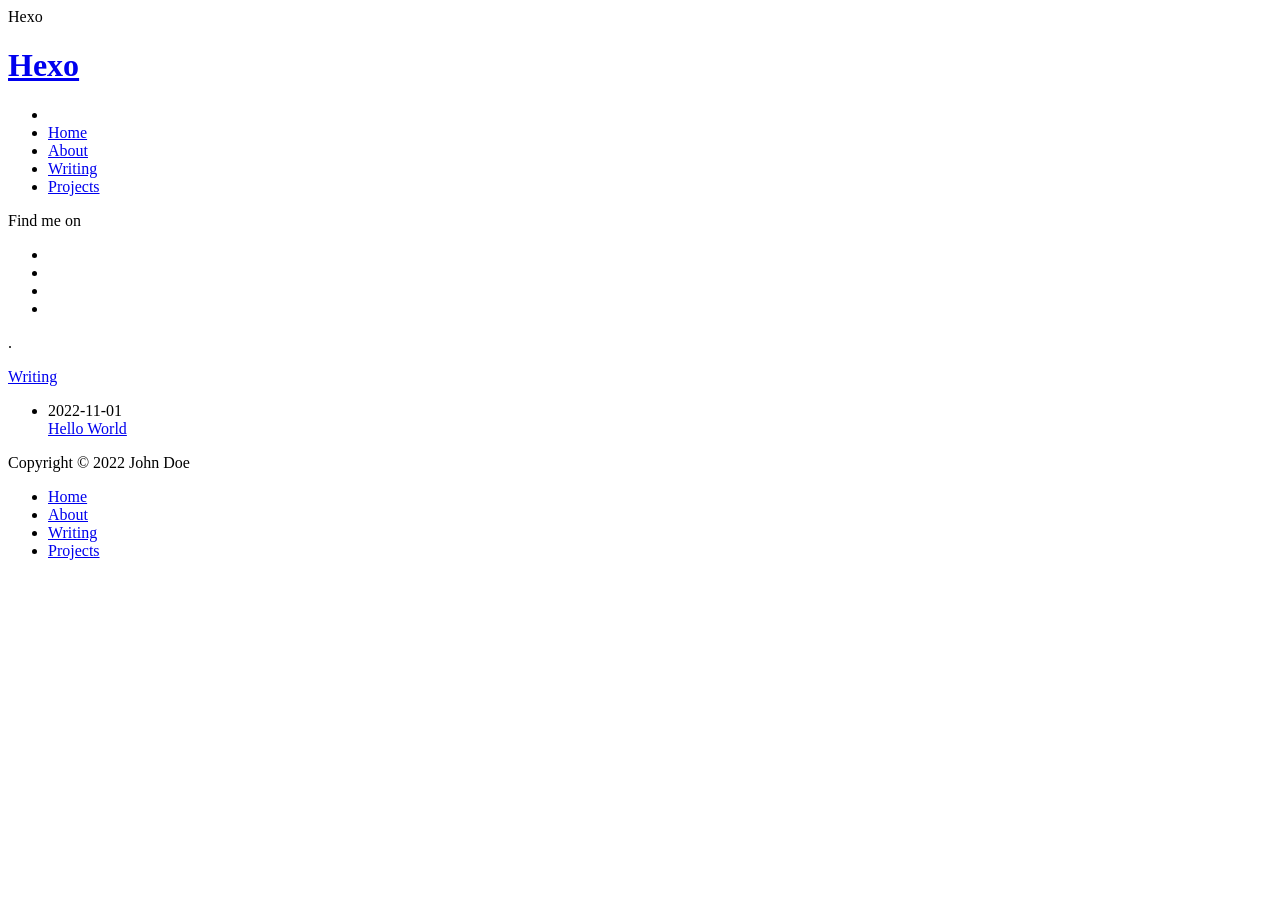
==== index.html @ 5b58f8e2 "Site updated: 2022-12-13 20:27:15" ====
<!DOCTYPE html>
<html lang=en>
<head>
    <!-- so meta -->
    <meta charset="utf-8">
    <meta http-equiv="X-UA-Compatible" content="IE=edge">
    <meta name="HandheldFriendly" content="True">
    <meta name="viewport" content="width=device-width, initial-scale=1, maximum-scale=1" />
    <meta property="og:type" content="website">
<meta property="og:title" content="Hexo">
<meta property="og:url" content="http://example.com/index.html">
<meta property="og:site_name" content="Hexo">
<meta property="og:locale" content="en_US">
<meta property="article:author" content="John Doe">
<meta name="twitter:card" content="summary">
    
    
        
          
              <link rel="shortcut icon" href="/images/favicon.ico">
          
        
        
          
            <link rel="icon" type="image/png" href="/images/favicon-192x192.png" sizes="192x192">
          
        
        
          
            <link rel="apple-touch-icon" sizes="180x180" href="/images/apple-touch-icon.png">
          
        
    
    <!-- title -->
    <title>Hexo</title>
    <!-- styles -->
    
<link rel="stylesheet" href="/lib/font-awesome/css/font-awesome.min.css">

    
<link rel="stylesheet" href="/lib/meslo-LG/styles.css">

    
<link rel="stylesheet" href="/lib/justified-gallery/justifiedGallery.min.css">

    
<link rel="stylesheet" href="/css/style.css">

    <!-- rss -->
    
    
    <!-- jquery -->
    
<script src="/lib/jquery/jquery.min.js"></script>

<meta name="generator" content="Hexo 6.3.0"></head>

<body>
    <div class="banner">
<div id="blogtitel" class="blogtitel">Hexo</div>
<ul id="wrapper" class="wrapper">
  <div class="sun">
    <div class="star"></div>
  </div>
  <div class="mercury">
    <div class="planet">
      <div class="shadow"></div>
    </div>
  </div>
  <div class="venus">
    <div class="planet">
      <div class="shadow"></div>
    </div>
  </div>
  <div class="earth">
    <div class="planet"><div class="shadow"></div></div>
  </div>
  <div class="mars">
    <div class="planet"><div class="shadow"></div></div>
  </div>
  <div class="jupiter">
    <div class="planet"><div class="shadow"></div></div>
  </div>
</ul>
</div>

    <div class="background">
      
      <div class="content index width mx-auto px2 my4">
          
            <header id="header">
  <a href="/">
  
    
      <div id="logo" style="background-image: url(/images/logo.png);"></div>
    
  
    <div id="title">
      <h1>Hexo</h1>
    </div>
  </a>
  <div id="nav">
    <ul>
      <li class="icon">
        <a href="#"><i class="fa fa-bars fa-2x"></i></a>
      </li>
       
        <li><a href="/home/">Home</a></li>
       
        <li><a href="/about/">About</a></li>
       
        <li><a href="/archives/">Writing</a></li>
       
        <li><a target="_blank" rel="noopener" href="http://github.com/tzvetkov75">Projects</a></li>
      
    </ul>
  </div>
</header>

          
          <section id="about">
  
  <p style="display: inline">
    
      Find me on
      <ul id="sociallinks">
        
          <li><a class="icon" target="_blank" href="https://github.com/tzvetkov75/solar-theme-hexo" title="github"><i class="fa fa-github"></i></a></li>
        
          <li><a class="icon" target="_blank" href="/" title="twitter"><i class="fa fa-twitter"></i></a></li>
        
          <li><a class="icon" target="_blank" href="/" title="facebook"><i class="fa fa-facebook"></i></a></li>
        
          <li><a class="icon" target="_blank" href="/" title="linkedin"><i class="fa fa-linkedin"></i></a></li>
        
      </ul>.
    
  </p>
</section>

<section id="writing">
  <span class="h1"><a href="/archives">Writing</a></span>
  <ul class="post-list">
    
      <li class="post-item">
        
    <div class="meta">
        <time datetime="2022-11-01T14:57:26.126Z" itemprop="datePublished">2022-11-01</time>
    </div>


        <span>
    
        <a class="" href="/2022/11/01/hello-world/">Hello World</a>
    


</span>
      </li>
    
  </ul>
</section>



      </div>
      
      <footer id="footer">
  <div class="footer-left">
    Copyright &copy; 2022 John Doe
  </div>
  <div class="footer-right">
    <nav>
      <ul>
         
          <li><a href="/home/">Home</a></li>
         
          <li><a href="/about/">About</a></li>
         
          <li><a href="/archives/">Writing</a></li>
         
          <li><a target="_blank" rel="noopener" href="http://github.com/tzvetkov75">Projects</a></li>
        
      </ul>
    </nav>
  </div>
</footer>

      
<script src="/lib/justified-gallery/jquery.justifiedGallery.min.js"></script>


<script src="/js/main.js"></script>

<!-- Google Analytics -->

<!-- Disqus Comments -->


    </div>
</body>
</html>
---- lib/meslo-LG/styles.css ----
@font-face {
  font-family: 'Meslo LG';
  font-style: normal;
  src: local('Meslo LG S'), url(fonts/MesloLGS-Regular.ttf) format('truetype');
}
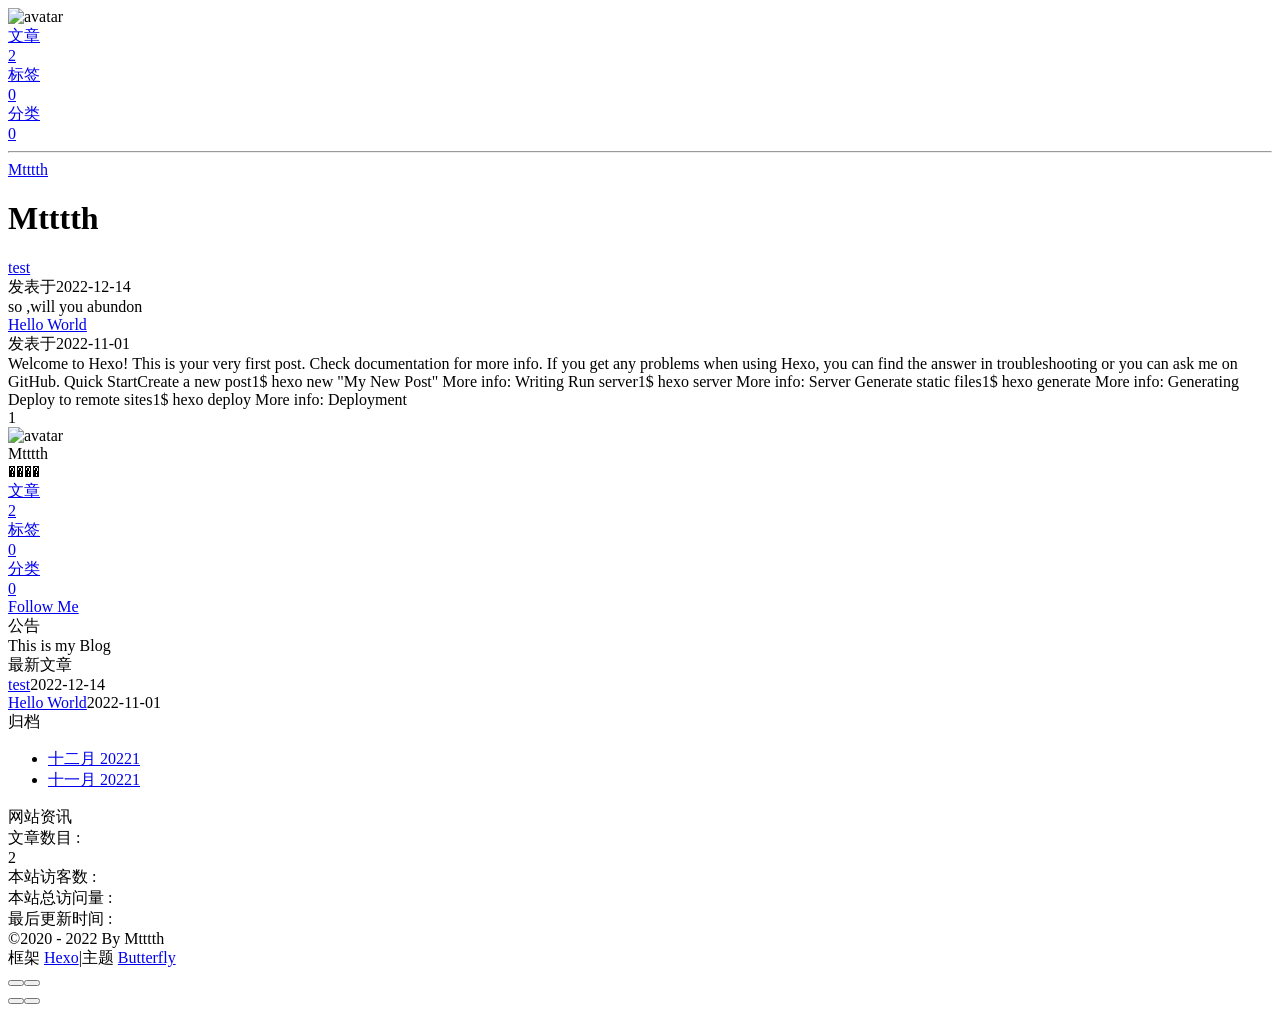
==== commit 02a69605: "Site updated: 2022-12-14 03:07:01" ====
--- a/index.html
+++ b/index.html
@@ -1,202 +1,157 @@
-<!DOCTYPE html>
-<html lang=en>
-<head>
-    <!-- so meta -->
-    <meta charset="utf-8">
-    <meta http-equiv="X-UA-Compatible" content="IE=edge">
-    <meta name="HandheldFriendly" content="True">
-    <meta name="viewport" content="width=device-width, initial-scale=1, maximum-scale=1" />
-    <meta property="og:type" content="website">
-<meta property="og:title" content="Hexo">
-<meta property="og:url" content="http://example.com/index.html">
-<meta property="og:site_name" content="Hexo">
-<meta property="og:locale" content="en_US">
-<meta property="article:author" content="John Doe">
+<!DOCTYPE html><html lang="zh-CN" data-theme="light"><head><meta charset="UTF-8"><meta http-equiv="X-UA-Compatible" content="IE=edge"><meta name="viewport" content="width=device-width, initial-scale=1.0, maximum-scale=1.0, user-scalable=no"><title>Mtttth - ������</title><meta name="author" content="Mtttth"><meta name="copyright" content="Mtttth"><meta name="format-detection" content="telephone=no"><meta name="theme-color" content="#ffffff"><meta name="description" content="����">
+<meta property="og:type" content="website">
+<meta property="og:title" content="Mtttth">
+<meta property="og:url" content="http://mtttth.github.io/index.html">
+<meta property="og:site_name" content="Mtttth">
+<meta property="og:description" content="����">
+<meta property="og:locale" content="zh_CN">
+<meta property="og:image" content="https://i.loli.net/2021/02/24/5O1day2nriDzjSu.png">
+<meta property="article:author" content="Mtttth">
+<meta property="article:tag" content="key">
 <meta name="twitter:card" content="summary">
+<meta name="twitter:image" content="https://i.loli.net/2021/02/24/5O1day2nriDzjSu.png"><link rel="shortcut icon" href="/img/favicon.png"><link rel="canonical" href="http://mtttth.github.io/"><link rel="preconnect" href="//cdn.jsdelivr.net"/><link rel="preconnect" href="//busuanzi.ibruce.info"/><link rel="stylesheet" href="/css/index.css"><link rel="stylesheet" href="https://cdn.jsdelivr.net/npm/@fortawesome/fontawesome-free/css/all.min.css" media="print" onload="this.media='all'"><link rel="stylesheet" href="https://cdn.jsdelivr.net/npm/@fancyapps/ui/dist/fancybox.min.css" media="print" onload="this.media='all'"><script>const GLOBAL_CONFIG = { 
+  root: '/',
+  algolia: undefined,
+  localSearch: undefined,
+  translate: undefined,
+  noticeOutdate: undefined,
+  highlight: {"plugin":"highlighjs","highlightCopy":true,"highlightLang":true,"highlightHeightLimit":false},
+  copy: {
+    success: '复制成功',
+    error: '复制错误',
+    noSupport: '浏览器不支持'
+  },
+  relativeDate: {
+    homepage: false,
+    post: false
+  },
+  runtime: '',
+  date_suffix: {
+    just: '刚刚',
+    min: '分钟前',
+    hour: '小时前',
+    day: '天前',
+    month: '个月前'
+  },
+  copyright: undefined,
+  lightbox: 'fancybox',
+  Snackbar: undefined,
+  source: {
+    justifiedGallery: {
+      js: 'https://cdn.jsdelivr.net/npm/flickr-justified-gallery/dist/fjGallery.min.js',
+      css: 'https://cdn.jsdelivr.net/npm/flickr-justified-gallery/dist/fjGallery.min.css'
+    }
+  },
+  isPhotoFigcaption: false,
+  islazyload: false,
+  isAnchor: false
+}</script><script id="config-diff">var GLOBAL_CONFIG_SITE = {
+  title: 'Mtttth',
+  isPost: false,
+  isHome: true,
+  isHighlightShrink: false,
+  isToc: false,
+  postUpdate: '2022-12-14 03:03:40'
+}</script><noscript><style type="text/css">
+  #nav {
+    opacity: 1
+  }
+  .justified-gallery img {
+    opacity: 1
+  }
+
+  #recent-posts time,
+  #post-meta time {
+    display: inline !important
+  }
+</style></noscript><script>(win=>{
+    win.saveToLocal = {
+      set: function setWithExpiry(key, value, ttl) {
+        if (ttl === 0) return
+        const now = new Date()
+        const expiryDay = ttl * 86400000
+        const item = {
+          value: value,
+          expiry: now.getTime() + expiryDay,
+        }
+        localStorage.setItem(key, JSON.stringify(item))
+      },
+
+      get: function getWithExpiry(key) {
+        const itemStr = localStorage.getItem(key)
+
+        if (!itemStr) {
+          return undefined
+        }
+        const item = JSON.parse(itemStr)
+        const now = new Date()
+
+        if (now.getTime() > item.expiry) {
+          localStorage.removeItem(key)
+          return undefined
+        }
+        return item.value
+      }
+    }
+  
+    win.getScript = url => new Promise((resolve, reject) => {
+      const script = document.createElement('script')
+      script.src = url
+      script.async = true
+      script.onerror = reject
+      script.onload = script.onreadystatechange = function() {
+        const loadState = this.readyState
+        if (loadState && loadState !== 'loaded' && loadState !== 'complete') return
+        script.onload = script.onreadystatechange = null
+        resolve()
+      }
+      document.head.appendChild(script)
+    })
+  
+      win.activateDarkMode = function () {
+        document.documentElement.setAttribute('data-theme', 'dark')
+        if (document.querySelector('meta[name="theme-color"]') !== null) {
+          document.querySelector('meta[name="theme-color"]').setAttribute('content', '#0d0d0d')
+        }
+      }
+      win.activateLightMode = function () {
+        document.documentElement.setAttribute('data-theme', 'light')
+        if (document.querySelector('meta[name="theme-color"]') !== null) {
+          document.querySelector('meta[name="theme-color"]').setAttribute('content', '#ffffff')
+        }
+      }
+      const t = saveToLocal.get('theme')
     
+          if (t === 'dark') activateDarkMode()
+          else if (t === 'light') activateLightMode()
+        
+      const asideStatus = saveToLocal.get('aside-status')
+      if (asideStatus !== undefined) {
+        if (asideStatus === 'hide') {
+          document.documentElement.classList.add('hide-aside')
+        } else {
+          document.documentElement.classList.remove('hide-aside')
+        }
+      }
     
-        
-          
-              <link rel="shortcut icon" href="/images/favicon.ico">
-          
-        
-        
-          
-            <link rel="icon" type="image/png" href="/images/favicon-192x192.png" sizes="192x192">
-          
-        
-        
-          
-            <link rel="apple-touch-icon" sizes="180x180" href="/images/apple-touch-icon.png">
-          
-        
-    
-    <!-- title -->
-    <title>Hexo</title>
-    <!-- styles -->
-    
-<link rel="stylesheet" href="/lib/font-awesome/css/font-awesome.min.css">
+    const detectApple = () => {
+      if(/iPad|iPhone|iPod|Macintosh/.test(navigator.userAgent)){
+        document.documentElement.classList.add('apple')
+      }
+    }
+    detectApple()
+    })(window)</script><meta name="generator" content="Hexo 6.3.0"></head><body><div id="sidebar"><div id="menu-mask"></div><div id="sidebar-menus"><div class="avatar-img is-center"><img src="https://i.loli.net/2021/02/24/5O1day2nriDzjSu.png" onerror="onerror=null;src='/img/friend_404.gif'" alt="avatar"/></div><div class="sidebar-site-data site-data is-center"><a href="/archives/"><div class="headline">文章</div><div class="length-num">2</div></a><a href="/tags/"><div class="headline">标签</div><div class="length-num">0</div></a><a href="/categories/"><div class="headline">分类</div><div class="length-num">0</div></a></div><hr/></div></div><div class="page" id="body-wrap"><header class="full_page" id="page-header"><nav id="nav"><span id="blog_name"><a id="site-name" href="/">Mtttth</a></span><div id="menus"><div id="toggle-menu"><a class="site-page"><i class="fas fa-bars fa-fw"></i></a></div></div></nav><div id="site-info"><h1 id="site-title">Mtttth</h1></div><div id="scroll-down"><i class="fas fa-angle-down scroll-down-effects"></i></div></header><main class="layout" id="content-inner"><div class="recent-posts" id="recent-posts"><div class="recent-post-item"><div class="recent-post-info"><a class="article-title" href="/2022/12/14/test/" title="test">test</a><div class="article-meta-wrap"><span class="post-meta-date"><i class="far fa-calendar-alt"></i><span class="article-meta-label">发表于</span><time datetime="2022-12-13T18:48:05.000Z" title="发表于 2022-12-14 02:48:05">2022-12-14</time></span></div><div class="content">so ,will you abundon
+</div></div></div><div class="recent-post-item"><div class="recent-post-info"><a class="article-title" href="/2022/11/01/hello-world/" title="Hello World">Hello World</a><div class="article-meta-wrap"><span class="post-meta-date"><i class="far fa-calendar-alt"></i><span class="article-meta-label">发表于</span><time datetime="2022-11-01T14:57:26.126Z" title="发表于 2022-11-01 22:57:26">2022-11-01</time></span></div><div class="content">Welcome to Hexo! This is your very first post. Check documentation for more info. If you get any problems when using Hexo, you can find the answer in troubleshooting or you can ask me on GitHub.
+Quick StartCreate a new post1$ hexo new &quot;My New Post&quot;
 
-    
-<link rel="stylesheet" href="/lib/meslo-LG/styles.css">
+More info: Writing
+Run server1$ hexo server
 
-    
-<link rel="stylesheet" href="/lib/justified-gallery/justifiedGallery.min.css">
+More info: Server
+Generate static files1$ hexo generate
 
-    
-<link rel="stylesheet" href="/css/style.css">
+More info: Generating
+Deploy to remote sites1$ hexo deploy
 
-    <!-- rss -->
-    
-    
-    <!-- jquery -->
-    
-<script src="/lib/jquery/jquery.min.js"></script>
-
-<meta name="generator" content="Hexo 6.3.0"></head>
-
-<body>
-    <div class="banner">
-<div id="blogtitel" class="blogtitel">Hexo</div>
-<ul id="wrapper" class="wrapper">
-  <div class="sun">
-    <div class="star"></div>
-  </div>
-  <div class="mercury">
-    <div class="planet">
-      <div class="shadow"></div>
-    </div>
-  </div>
-  <div class="venus">
-    <div class="planet">
-      <div class="shadow"></div>
-    </div>
-  </div>
-  <div class="earth">
-    <div class="planet"><div class="shadow"></div></div>
-  </div>
-  <div class="mars">
-    <div class="planet"><div class="shadow"></div></div>
-  </div>
-  <div class="jupiter">
-    <div class="planet"><div class="shadow"></div></div>
-  </div>
-</ul>
-</div>
-
-    <div class="background">
-      
-      <div class="content index width mx-auto px2 my4">
-          
-            <header id="header">
-  <a href="/">
-  
-    
-      <div id="logo" style="background-image: url(/images/logo.png);"></div>
-    
-  
-    <div id="title">
-      <h1>Hexo</h1>
-    </div>
-  </a>
-  <div id="nav">
-    <ul>
-      <li class="icon">
-        <a href="#"><i class="fa fa-bars fa-2x"></i></a>
-      </li>
-       
-        <li><a href="/home/">Home</a></li>
-       
-        <li><a href="/about/">About</a></li>
-       
-        <li><a href="/archives/">Writing</a></li>
-       
-        <li><a target="_blank" rel="noopener" href="http://github.com/tzvetkov75">Projects</a></li>
-      
-    </ul>
-  </div>
-</header>
-
-          
-          <section id="about">
-  
-  <p style="display: inline">
-    
-      Find me on
-      <ul id="sociallinks">
-        
-          <li><a class="icon" target="_blank" href="https://github.com/tzvetkov75/solar-theme-hexo" title="github"><i class="fa fa-github"></i></a></li>
-        
-          <li><a class="icon" target="_blank" href="/" title="twitter"><i class="fa fa-twitter"></i></a></li>
-        
-          <li><a class="icon" target="_blank" href="/" title="facebook"><i class="fa fa-facebook"></i></a></li>
-        
-          <li><a class="icon" target="_blank" href="/" title="linkedin"><i class="fa fa-linkedin"></i></a></li>
-        
-      </ul>.
-    
-  </p>
-</section>
-
-<section id="writing">
-  <span class="h1"><a href="/archives">Writing</a></span>
-  <ul class="post-list">
-    
-      <li class="post-item">
-        
-    <div class="meta">
-        <time datetime="2022-11-01T14:57:26.126Z" itemprop="datePublished">2022-11-01</time>
-    </div>
-
-
-        <span>
-    
-        <a class="" href="/2022/11/01/hello-world/">Hello World</a>
-    
-
-
-</span>
-      </li>
-    
-  </ul>
-</section>
-
-
-
-      </div>
-      
-      <footer id="footer">
-  <div class="footer-left">
-    Copyright &copy; 2022 John Doe
-  </div>
-  <div class="footer-right">
-    <nav>
-      <ul>
-         
-          <li><a href="/home/">Home</a></li>
-         
-          <li><a href="/about/">About</a></li>
-         
-          <li><a href="/archives/">Writing</a></li>
-         
-          <li><a target="_blank" rel="noopener" href="http://github.com/tzvetkov75">Projects</a></li>
-        
-      </ul>
-    </nav>
-  </div>
-</footer>
-
-      
-<script src="/lib/justified-gallery/jquery.justifiedGallery.min.js"></script>
-
-
-<script src="/js/main.js"></script>
-
-<!-- Google Analytics -->
-
-<!-- Disqus Comments -->
-
-
-    </div>
-</body>
-</html>
+More info: Deployment
+</div></div></div><nav id="pagination"><div class="pagination"><span class="page-number current">1</span></div></nav></div><div class="aside-content" id="aside-content"><div class="card-widget card-info"><div class="is-center"><div class="avatar-img"><img src="https://i.loli.net/2021/02/24/5O1day2nriDzjSu.png" onerror="this.onerror=null;this.src='/img/friend_404.gif'" alt="avatar"/></div><div class="author-info__name">Mtttth</div><div class="author-info__description">����</div></div><div class="card-info-data site-data is-center"><a href="/archives/"><div class="headline">文章</div><div class="length-num">2</div></a><a href="/tags/"><div class="headline">标签</div><div class="length-num">0</div></a><a href="/categories/"><div class="headline">分类</div><div class="length-num">0</div></a></div><a id="card-info-btn" target="_blank" rel="noopener" href="https://github.com/xxxxxx"><i class="fab fa-github"></i><span>Follow Me</span></a></div><div class="card-widget card-announcement"><div class="item-headline"><i class="fas fa-bullhorn fa-shake"></i><span>公告</span></div><div class="announcement_content">This is my Blog</div></div><div class="sticky_layout"><div class="card-widget card-recent-post"><div class="item-headline"><i class="fas fa-history"></i><span>最新文章</span></div><div class="aside-list"><div class="aside-list-item"><div class="content"><a class="title" href="/2022/12/14/test/" title="test">test</a><time datetime="2022-12-13T18:48:05.000Z" title="发表于 2022-12-14 02:48:05">2022-12-14</time></div></div><div class="aside-list-item"><div class="content"><a class="title" href="/2022/11/01/hello-world/" title="Hello World">Hello World</a><time datetime="2022-11-01T14:57:26.126Z" title="发表于 2022-11-01 22:57:26">2022-11-01</time></div></div></div></div><div class="card-widget card-archives"><div class="item-headline"><i class="fas fa-archive"></i><span>归档</span></div><ul class="card-archive-list"><li class="card-archive-list-item"><a class="card-archive-list-link" href="/archives/2022/12/"><span class="card-archive-list-date">十二月 2022</span><span class="card-archive-list-count">1</span></a></li><li class="card-archive-list-item"><a class="card-archive-list-link" href="/archives/2022/11/"><span class="card-archive-list-date">十一月 2022</span><span class="card-archive-list-count">1</span></a></li></ul></div><div class="card-widget card-webinfo"><div class="item-headline"><i class="fas fa-chart-line"></i><span>网站资讯</span></div><div class="webinfo"><div class="webinfo-item"><div class="item-name">文章数目 :</div><div class="item-count">2</div></div><div class="webinfo-item"><div class="item-name">本站访客数 :</div><div class="item-count" id="busuanzi_value_site_uv"><i class="fa-solid fa-spinner fa-spin"></i></div></div><div class="webinfo-item"><div class="item-name">本站总访问量 :</div><div class="item-count" id="busuanzi_value_site_pv"><i class="fa-solid fa-spinner fa-spin"></i></div></div><div class="webinfo-item"><div class="item-name">最后更新时间 :</div><div class="item-count" id="last-push-date" data-lastPushDate="2022-12-13T19:03:40.932Z"><i class="fa-solid fa-spinner fa-spin"></i></div></div></div></div></div></div></main><footer id="footer"><div id="footer-wrap"><div class="copyright">&copy;2020 - 2022 By Mtttth</div><div class="framework-info"><span>框架 </span><a target="_blank" rel="noopener" href="https://hexo.io">Hexo</a><span class="footer-separator">|</span><span>主题 </span><a target="_blank" rel="noopener" href="https://github.com/jerryc127/hexo-theme-butterfly">Butterfly</a></div></div></footer></div><div id="rightside"><div id="rightside-config-hide"><button id="darkmode" type="button" title="浅色和深色模式转换"><i class="fas fa-adjust"></i></button><button id="hide-aside-btn" type="button" title="单栏和双栏切换"><i class="fas fa-arrows-alt-h"></i></button></div><div id="rightside-config-show"><button id="rightside_config" type="button" title="设置"><i class="fas fa-cog fa-spin"></i></button><button id="go-up" type="button" title="回到顶部"><i class="fas fa-arrow-up"></i></button></div></div><div><script src="/js/utils.js"></script><script src="/js/main.js"></script><script src="https://cdn.jsdelivr.net/npm/@fancyapps/ui/dist/fancybox.umd.min.js"></script><div class="js-pjax"></div><script async data-pjax src="//busuanzi.ibruce.info/busuanzi/2.3/busuanzi.pure.mini.js"></script></div></body></html>
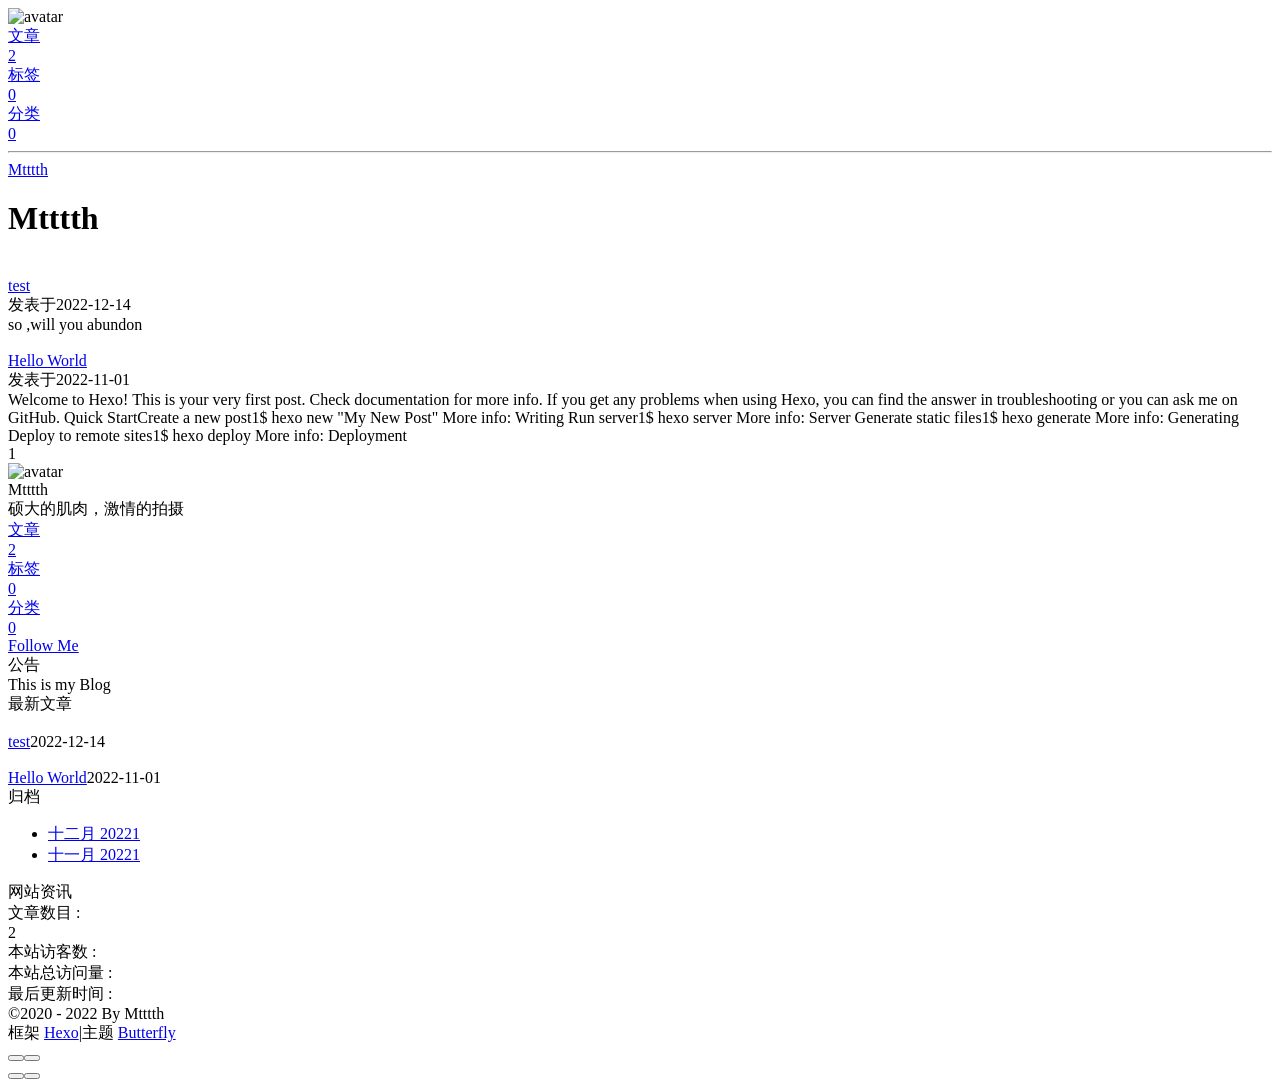
==== commit 389874fb: "Site updated: 2022-12-14 04:32:54" ====
--- a/index.html
+++ b/index.html
@@ -1,15 +1,15 @@
-<!DOCTYPE html><html lang="zh-CN" data-theme="light"><head><meta charset="UTF-8"><meta http-equiv="X-UA-Compatible" content="IE=edge"><meta name="viewport" content="width=device-width, initial-scale=1.0, maximum-scale=1.0, user-scalable=no"><title>Mtttth - ������</title><meta name="author" content="Mtttth"><meta name="copyright" content="Mtttth"><meta name="format-detection" content="telephone=no"><meta name="theme-color" content="#ffffff"><meta name="description" content="����">
+<!DOCTYPE html><html lang="zh-CN" data-theme="light"><head><meta charset="UTF-8"><meta http-equiv="X-UA-Compatible" content="IE=edge"><meta name="viewport" content="width=device-width, initial-scale=1.0, maximum-scale=1.0, user-scalable=no"><title>Mtttth - 用最贵的器材，拍最烂的片</title><meta name="author" content="Mtttth"><meta name="copyright" content="Mtttth"><meta name="format-detection" content="telephone=no"><meta name="theme-color" content="#ffffff"><meta name="description" content="硕大的肌肉，激情的拍摄">
 <meta property="og:type" content="website">
 <meta property="og:title" content="Mtttth">
-<meta property="og:url" content="http://mtttth.github.io/index.html">
+<meta property="og:url" content="https://mtttth.github.io/index.html">
 <meta property="og:site_name" content="Mtttth">
-<meta property="og:description" content="����">
+<meta property="og:description" content="硕大的肌肉，激情的拍摄">
 <meta property="og:locale" content="zh_CN">
 <meta property="og:image" content="https://i.loli.net/2021/02/24/5O1day2nriDzjSu.png">
 <meta property="article:author" content="Mtttth">
-<meta property="article:tag" content="key">
+<meta property="article:tag" content="摄影">
 <meta name="twitter:card" content="summary">
-<meta name="twitter:image" content="https://i.loli.net/2021/02/24/5O1day2nriDzjSu.png"><link rel="shortcut icon" href="/img/favicon.png"><link rel="canonical" href="http://mtttth.github.io/"><link rel="preconnect" href="//cdn.jsdelivr.net"/><link rel="preconnect" href="//busuanzi.ibruce.info"/><link rel="stylesheet" href="/css/index.css"><link rel="stylesheet" href="https://cdn.jsdelivr.net/npm/@fortawesome/fontawesome-free/css/all.min.css" media="print" onload="this.media='all'"><link rel="stylesheet" href="https://cdn.jsdelivr.net/npm/@fancyapps/ui/dist/fancybox.min.css" media="print" onload="this.media='all'"><script>const GLOBAL_CONFIG = { 
+<meta name="twitter:image" content="https://i.loli.net/2021/02/24/5O1day2nriDzjSu.png"><link rel="shortcut icon" href="/img/favicon.png"><link rel="canonical" href="https://mtttth.github.io/"><link rel="preconnect" href="//cdn.jsdelivr.net"/><link rel="preconnect" href="//busuanzi.ibruce.info"/><link rel="stylesheet" href="/css/index.css"><link rel="stylesheet" href="https://cdn.jsdelivr.net/npm/@fortawesome/fontawesome-free/css/all.min.css" media="print" onload="this.media='all'"><link rel="stylesheet" href="https://cdn.jsdelivr.net/npm/@fancyapps/ui/dist/fancybox.min.css" media="print" onload="this.media='all'"><script>const GLOBAL_CONFIG = { 
   root: '/',
   algolia: undefined,
   localSearch: undefined,
@@ -51,7 +51,7 @@
   isHome: true,
   isHighlightShrink: false,
   isToc: false,
-  postUpdate: '2022-12-14 03:03:40'
+  postUpdate: '2022-12-14 03:55:06'
 }</script><noscript><style type="text/css">
   #nav {
     opacity: 1
@@ -140,8 +140,8 @@
       }
     }
     detectApple()
-    })(window)</script><meta name="generator" content="Hexo 6.3.0"></head><body><div id="sidebar"><div id="menu-mask"></div><div id="sidebar-menus"><div class="avatar-img is-center"><img src="https://i.loli.net/2021/02/24/5O1day2nriDzjSu.png" onerror="onerror=null;src='/img/friend_404.gif'" alt="avatar"/></div><div class="sidebar-site-data site-data is-center"><a href="/archives/"><div class="headline">文章</div><div class="length-num">2</div></a><a href="/tags/"><div class="headline">标签</div><div class="length-num">0</div></a><a href="/categories/"><div class="headline">分类</div><div class="length-num">0</div></a></div><hr/></div></div><div class="page" id="body-wrap"><header class="full_page" id="page-header"><nav id="nav"><span id="blog_name"><a id="site-name" href="/">Mtttth</a></span><div id="menus"><div id="toggle-menu"><a class="site-page"><i class="fas fa-bars fa-fw"></i></a></div></div></nav><div id="site-info"><h1 id="site-title">Mtttth</h1></div><div id="scroll-down"><i class="fas fa-angle-down scroll-down-effects"></i></div></header><main class="layout" id="content-inner"><div class="recent-posts" id="recent-posts"><div class="recent-post-item"><div class="recent-post-info"><a class="article-title" href="/2022/12/14/test/" title="test">test</a><div class="article-meta-wrap"><span class="post-meta-date"><i class="far fa-calendar-alt"></i><span class="article-meta-label">发表于</span><time datetime="2022-12-13T18:48:05.000Z" title="发表于 2022-12-14 02:48:05">2022-12-14</time></span></div><div class="content">so ,will you abundon
-</div></div></div><div class="recent-post-item"><div class="recent-post-info"><a class="article-title" href="/2022/11/01/hello-world/" title="Hello World">Hello World</a><div class="article-meta-wrap"><span class="post-meta-date"><i class="far fa-calendar-alt"></i><span class="article-meta-label">发表于</span><time datetime="2022-11-01T14:57:26.126Z" title="发表于 2022-11-01 22:57:26">2022-11-01</time></span></div><div class="content">Welcome to Hexo! This is your very first post. Check documentation for more info. If you get any problems when using Hexo, you can find the answer in troubleshooting or you can ask me on GitHub.
+    })(window)</script><meta name="generator" content="Hexo 6.3.0"></head><body><div id="sidebar"><div id="menu-mask"></div><div id="sidebar-menus"><div class="avatar-img is-center"><img src="https://i.loli.net/2021/02/24/5O1day2nriDzjSu.png" onerror="onerror=null;src='/img/friend_404.gif'" alt="avatar"/></div><div class="sidebar-site-data site-data is-center"><a href="/archives/"><div class="headline">文章</div><div class="length-num">2</div></a><a href="/tags/"><div class="headline">标签</div><div class="length-num">0</div></a><a href="/categories/"><div class="headline">分类</div><div class="length-num">0</div></a></div><hr/></div></div><div class="page" id="body-wrap"><header class="full_page" id="page-header"><nav id="nav"><span id="blog_name"><a id="site-name" href="/">Mtttth</a></span><div id="menus"><div id="toggle-menu"><a class="site-page"><i class="fas fa-bars fa-fw"></i></a></div></div></nav><div id="site-info"><h1 id="site-title">Mtttth</h1></div><div id="scroll-down"><i class="fas fa-angle-down scroll-down-effects"></i></div></header><main class="layout" id="content-inner"><div class="recent-posts" id="recent-posts"><div class="recent-post-item"><div class="post_cover left"><a href="/2022/12/14/test/" title="test"><img class="post_bg" src="[data-uri]" onerror="this.onerror=null;this.src='/img/404.jpg'" alt="test"></a></div><div class="recent-post-info"><a class="article-title" href="/2022/12/14/test/" title="test">test</a><div class="article-meta-wrap"><span class="post-meta-date"><i class="far fa-calendar-alt"></i><span class="article-meta-label">发表于</span><time datetime="2022-12-13T18:48:05.000Z" title="发表于 2022-12-14 02:48:05">2022-12-14</time></span></div><div class="content">so ,will you abundon
+</div></div></div><div class="recent-post-item"><div class="post_cover right"><a href="/2022/11/01/hello-world/" title="Hello World"><img class="post_bg" src="[data-uri]" onerror="this.onerror=null;this.src='/img/404.jpg'" alt="Hello World"></a></div><div class="recent-post-info"><a class="article-title" href="/2022/11/01/hello-world/" title="Hello World">Hello World</a><div class="article-meta-wrap"><span class="post-meta-date"><i class="far fa-calendar-alt"></i><span class="article-meta-label">发表于</span><time datetime="2022-11-01T14:57:26.126Z" title="发表于 2022-11-01 22:57:26">2022-11-01</time></span></div><div class="content">Welcome to Hexo! This is your very first post. Check documentation for more info. If you get any problems when using Hexo, you can find the answer in troubleshooting or you can ask me on GitHub.
 Quick StartCreate a new post1$ hexo new &quot;My New Post&quot;
 
 More info: Writing
@@ -154,4 +154,4 @@
 Deploy to remote sites1$ hexo deploy
 
 More info: Deployment
-</div></div></div><nav id="pagination"><div class="pagination"><span class="page-number current">1</span></div></nav></div><div class="aside-content" id="aside-content"><div class="card-widget card-info"><div class="is-center"><div class="avatar-img"><img src="https://i.loli.net/2021/02/24/5O1day2nriDzjSu.png" onerror="this.onerror=null;this.src='/img/friend_404.gif'" alt="avatar"/></div><div class="author-info__name">Mtttth</div><div class="author-info__description">����</div></div><div class="card-info-data site-data is-center"><a href="/archives/"><div class="headline">文章</div><div class="length-num">2</div></a><a href="/tags/"><div class="headline">标签</div><div class="length-num">0</div></a><a href="/categories/"><div class="headline">分类</div><div class="length-num">0</div></a></div><a id="card-info-btn" target="_blank" rel="noopener" href="https://github.com/xxxxxx"><i class="fab fa-github"></i><span>Follow Me</span></a></div><div class="card-widget card-announcement"><div class="item-headline"><i class="fas fa-bullhorn fa-shake"></i><span>公告</span></div><div class="announcement_content">This is my Blog</div></div><div class="sticky_layout"><div class="card-widget card-recent-post"><div class="item-headline"><i class="fas fa-history"></i><span>最新文章</span></div><div class="aside-list"><div class="aside-list-item"><div class="content"><a class="title" href="/2022/12/14/test/" title="test">test</a><time datetime="2022-12-13T18:48:05.000Z" title="发表于 2022-12-14 02:48:05">2022-12-14</time></div></div><div class="aside-list-item"><div class="content"><a class="title" href="/2022/11/01/hello-world/" title="Hello World">Hello World</a><time datetime="2022-11-01T14:57:26.126Z" title="发表于 2022-11-01 22:57:26">2022-11-01</time></div></div></div></div><div class="card-widget card-archives"><div class="item-headline"><i class="fas fa-archive"></i><span>归档</span></div><ul class="card-archive-list"><li class="card-archive-list-item"><a class="card-archive-list-link" href="/archives/2022/12/"><span class="card-archive-list-date">十二月 2022</span><span class="card-archive-list-count">1</span></a></li><li class="card-archive-list-item"><a class="card-archive-list-link" href="/archives/2022/11/"><span class="card-archive-list-date">十一月 2022</span><span class="card-archive-list-count">1</span></a></li></ul></div><div class="card-widget card-webinfo"><div class="item-headline"><i class="fas fa-chart-line"></i><span>网站资讯</span></div><div class="webinfo"><div class="webinfo-item"><div class="item-name">文章数目 :</div><div class="item-count">2</div></div><div class="webinfo-item"><div class="item-name">本站访客数 :</div><div class="item-count" id="busuanzi_value_site_uv"><i class="fa-solid fa-spinner fa-spin"></i></div></div><div class="webinfo-item"><div class="item-name">本站总访问量 :</div><div class="item-count" id="busuanzi_value_site_pv"><i class="fa-solid fa-spinner fa-spin"></i></div></div><div class="webinfo-item"><div class="item-name">最后更新时间 :</div><div class="item-count" id="last-push-date" data-lastPushDate="2022-12-13T19:03:40.932Z"><i class="fa-solid fa-spinner fa-spin"></i></div></div></div></div></div></div></main><footer id="footer"><div id="footer-wrap"><div class="copyright">&copy;2020 - 2022 By Mtttth</div><div class="framework-info"><span>框架 </span><a target="_blank" rel="noopener" href="https://hexo.io">Hexo</a><span class="footer-separator">|</span><span>主题 </span><a target="_blank" rel="noopener" href="https://github.com/jerryc127/hexo-theme-butterfly">Butterfly</a></div></div></footer></div><div id="rightside"><div id="rightside-config-hide"><button id="darkmode" type="button" title="浅色和深色模式转换"><i class="fas fa-adjust"></i></button><button id="hide-aside-btn" type="button" title="单栏和双栏切换"><i class="fas fa-arrows-alt-h"></i></button></div><div id="rightside-config-show"><button id="rightside_config" type="button" title="设置"><i class="fas fa-cog fa-spin"></i></button><button id="go-up" type="button" title="回到顶部"><i class="fas fa-arrow-up"></i></button></div></div><div><script src="/js/utils.js"></script><script src="/js/main.js"></script><script src="https://cdn.jsdelivr.net/npm/@fancyapps/ui/dist/fancybox.umd.min.js"></script><div class="js-pjax"></div><script async data-pjax src="//busuanzi.ibruce.info/busuanzi/2.3/busuanzi.pure.mini.js"></script></div></body></html>+</div></div></div><nav id="pagination"><div class="pagination"><span class="page-number current">1</span></div></nav></div><div class="aside-content" id="aside-content"><div class="card-widget card-info"><div class="is-center"><div class="avatar-img"><img src="https://i.loli.net/2021/02/24/5O1day2nriDzjSu.png" onerror="this.onerror=null;this.src='/img/friend_404.gif'" alt="avatar"/></div><div class="author-info__name">Mtttth</div><div class="author-info__description">硕大的肌肉，激情的拍摄</div></div><div class="card-info-data site-data is-center"><a href="/archives/"><div class="headline">文章</div><div class="length-num">2</div></a><a href="/tags/"><div class="headline">标签</div><div class="length-num">0</div></a><a href="/categories/"><div class="headline">分类</div><div class="length-num">0</div></a></div><a id="card-info-btn" target="_blank" rel="noopener" href="https://github.com/xxxxxx"><i class="fab fa-github"></i><span>Follow Me</span></a></div><div class="card-widget card-announcement"><div class="item-headline"><i class="fas fa-bullhorn fa-shake"></i><span>公告</span></div><div class="announcement_content">This is my Blog</div></div><div class="sticky_layout"><div class="card-widget card-recent-post"><div class="item-headline"><i class="fas fa-history"></i><span>最新文章</span></div><div class="aside-list"><div class="aside-list-item"><a class="thumbnail" href="/2022/12/14/test/" title="test"><img src="[data-uri]" onerror="this.onerror=null;this.src='/img/404.jpg'" alt="test"/></a><div class="content"><a class="title" href="/2022/12/14/test/" title="test">test</a><time datetime="2022-12-13T18:48:05.000Z" title="发表于 2022-12-14 02:48:05">2022-12-14</time></div></div><div class="aside-list-item"><a class="thumbnail" href="/2022/11/01/hello-world/" title="Hello World"><img src="[data-uri]" onerror="this.onerror=null;this.src='/img/404.jpg'" alt="Hello World"/></a><div class="content"><a class="title" href="/2022/11/01/hello-world/" title="Hello World">Hello World</a><time datetime="2022-11-01T14:57:26.126Z" title="发表于 2022-11-01 22:57:26">2022-11-01</time></div></div></div></div><div class="card-widget card-archives"><div class="item-headline"><i class="fas fa-archive"></i><span>归档</span></div><ul class="card-archive-list"><li class="card-archive-list-item"><a class="card-archive-list-link" href="/archives/2022/12/"><span class="card-archive-list-date">十二月 2022</span><span class="card-archive-list-count">1</span></a></li><li class="card-archive-list-item"><a class="card-archive-list-link" href="/archives/2022/11/"><span class="card-archive-list-date">十一月 2022</span><span class="card-archive-list-count">1</span></a></li></ul></div><div class="card-widget card-webinfo"><div class="item-headline"><i class="fas fa-chart-line"></i><span>网站资讯</span></div><div class="webinfo"><div class="webinfo-item"><div class="item-name">文章数目 :</div><div class="item-count">2</div></div><div class="webinfo-item"><div class="item-name">本站访客数 :</div><div class="item-count" id="busuanzi_value_site_uv"><i class="fa-solid fa-spinner fa-spin"></i></div></div><div class="webinfo-item"><div class="item-name">本站总访问量 :</div><div class="item-count" id="busuanzi_value_site_pv"><i class="fa-solid fa-spinner fa-spin"></i></div></div><div class="webinfo-item"><div class="item-name">最后更新时间 :</div><div class="item-count" id="last-push-date" data-lastPushDate="2022-12-13T19:55:06.456Z"><i class="fa-solid fa-spinner fa-spin"></i></div></div></div></div></div></div></main><footer id="footer"><div id="footer-wrap"><div class="copyright">&copy;2020 - 2022 By Mtttth</div><div class="framework-info"><span>框架 </span><a target="_blank" rel="noopener" href="https://hexo.io">Hexo</a><span class="footer-separator">|</span><span>主题 </span><a target="_blank" rel="noopener" href="https://github.com/jerryc127/hexo-theme-butterfly">Butterfly</a></div></div></footer></div><div id="rightside"><div id="rightside-config-hide"><button id="darkmode" type="button" title="浅色和深色模式转换"><i class="fas fa-adjust"></i></button><button id="hide-aside-btn" type="button" title="单栏和双栏切换"><i class="fas fa-arrows-alt-h"></i></button></div><div id="rightside-config-show"><button id="rightside_config" type="button" title="设置"><i class="fas fa-cog fa-spin"></i></button><button id="go-up" type="button" title="回到顶部"><i class="fas fa-arrow-up"></i></button></div></div><div><script src="/js/utils.js"></script><script src="/js/main.js"></script><script src="https://cdn.jsdelivr.net/npm/@fancyapps/ui/dist/fancybox.umd.min.js"></script><div class="js-pjax"></div><script async data-pjax src="//busuanzi.ibruce.info/busuanzi/2.3/busuanzi.pure.mini.js"></script></div></body></html>
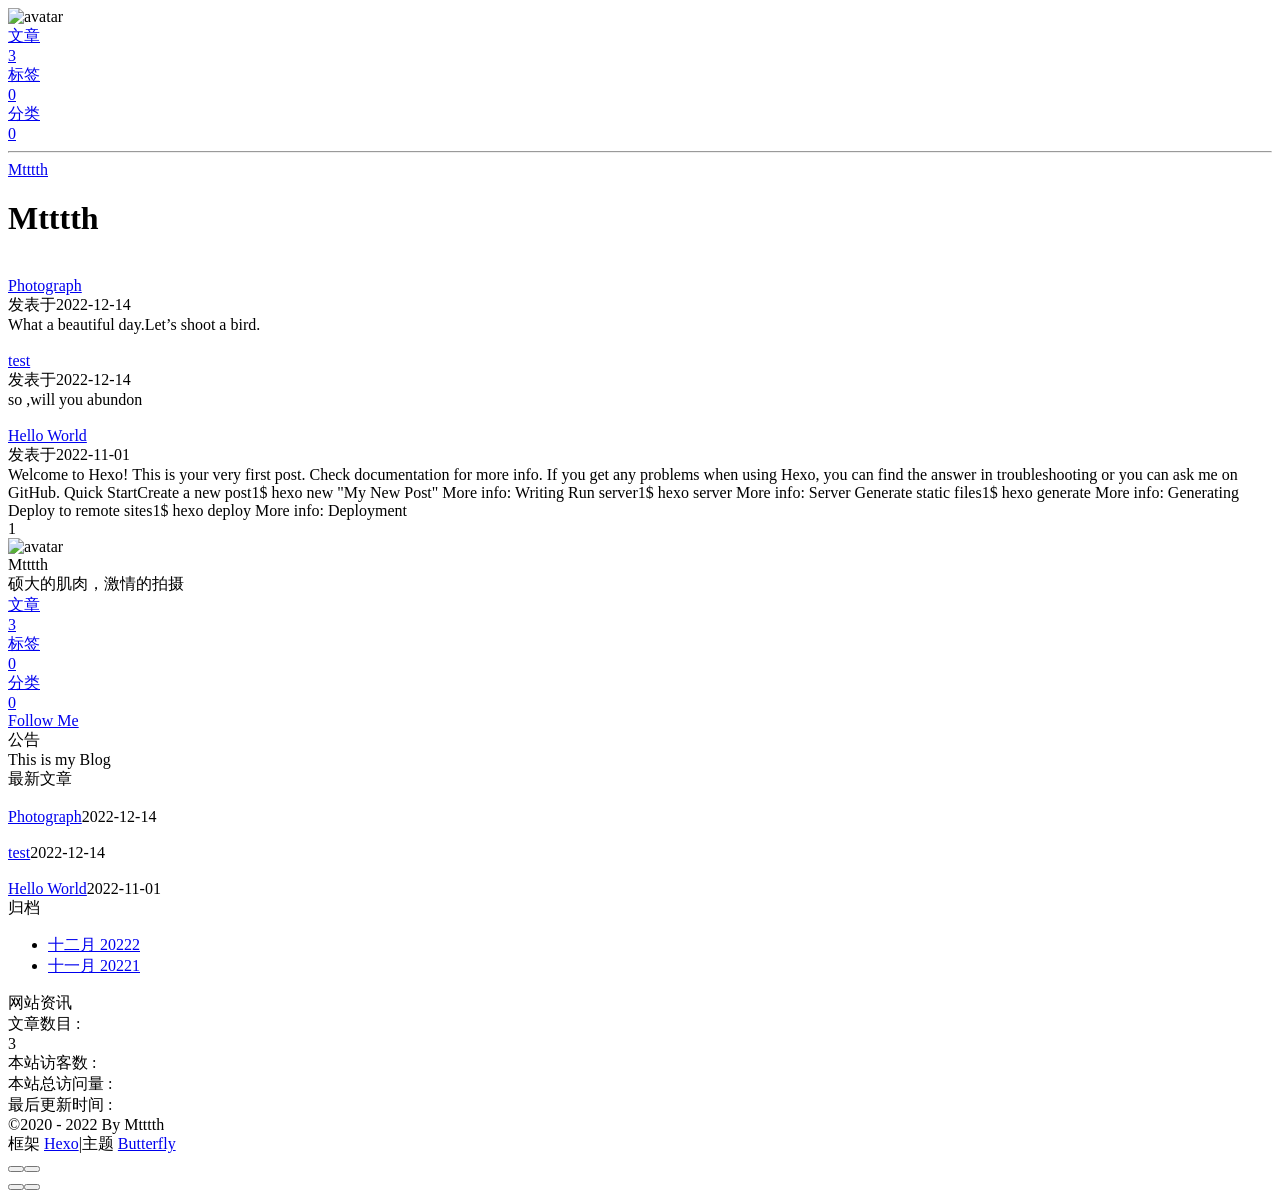
==== commit 0acf180b: "Site updated: 2022-12-14 04:57:18" ====
--- a/index.html
+++ b/index.html
@@ -51,7 +51,7 @@
   isHome: true,
   isHighlightShrink: false,
   isToc: false,
-  postUpdate: '2022-12-14 03:55:06'
+  postUpdate: '2022-12-14 04:55:19'
 }</script><noscript><style type="text/css">
   #nav {
     opacity: 1
@@ -140,8 +140,9 @@
       }
     }
     detectApple()
-    })(window)</script><meta name="generator" content="Hexo 6.3.0"></head><body><div id="sidebar"><div id="menu-mask"></div><div id="sidebar-menus"><div class="avatar-img is-center"><img src="https://i.loli.net/2021/02/24/5O1day2nriDzjSu.png" onerror="onerror=null;src='/img/friend_404.gif'" alt="avatar"/></div><div class="sidebar-site-data site-data is-center"><a href="/archives/"><div class="headline">文章</div><div class="length-num">2</div></a><a href="/tags/"><div class="headline">标签</div><div class="length-num">0</div></a><a href="/categories/"><div class="headline">分类</div><div class="length-num">0</div></a></div><hr/></div></div><div class="page" id="body-wrap"><header class="full_page" id="page-header"><nav id="nav"><span id="blog_name"><a id="site-name" href="/">Mtttth</a></span><div id="menus"><div id="toggle-menu"><a class="site-page"><i class="fas fa-bars fa-fw"></i></a></div></div></nav><div id="site-info"><h1 id="site-title">Mtttth</h1></div><div id="scroll-down"><i class="fas fa-angle-down scroll-down-effects"></i></div></header><main class="layout" id="content-inner"><div class="recent-posts" id="recent-posts"><div class="recent-post-item"><div class="post_cover left"><a href="/2022/12/14/test/" title="test"><img class="post_bg" src="[data-uri]" onerror="this.onerror=null;this.src='/img/404.jpg'" alt="test"></a></div><div class="recent-post-info"><a class="article-title" href="/2022/12/14/test/" title="test">test</a><div class="article-meta-wrap"><span class="post-meta-date"><i class="far fa-calendar-alt"></i><span class="article-meta-label">发表于</span><time datetime="2022-12-13T18:48:05.000Z" title="发表于 2022-12-14 02:48:05">2022-12-14</time></span></div><div class="content">so ,will you abundon
-</div></div></div><div class="recent-post-item"><div class="post_cover right"><a href="/2022/11/01/hello-world/" title="Hello World"><img class="post_bg" src="[data-uri]" onerror="this.onerror=null;this.src='/img/404.jpg'" alt="Hello World"></a></div><div class="recent-post-info"><a class="article-title" href="/2022/11/01/hello-world/" title="Hello World">Hello World</a><div class="article-meta-wrap"><span class="post-meta-date"><i class="far fa-calendar-alt"></i><span class="article-meta-label">发表于</span><time datetime="2022-11-01T14:57:26.126Z" title="发表于 2022-11-01 22:57:26">2022-11-01</time></span></div><div class="content">Welcome to Hexo! This is your very first post. Check documentation for more info. If you get any problems when using Hexo, you can find the answer in troubleshooting or you can ask me on GitHub.
+    })(window)</script><meta name="generator" content="Hexo 6.3.0"></head><body><div id="sidebar"><div id="menu-mask"></div><div id="sidebar-menus"><div class="avatar-img is-center"><img src="https://i.loli.net/2021/02/24/5O1day2nriDzjSu.png" onerror="onerror=null;src='/img/friend_404.gif'" alt="avatar"/></div><div class="sidebar-site-data site-data is-center"><a href="/archives/"><div class="headline">文章</div><div class="length-num">3</div></a><a href="/tags/"><div class="headline">标签</div><div class="length-num">0</div></a><a href="/categories/"><div class="headline">分类</div><div class="length-num">0</div></a></div><hr/></div></div><div class="page" id="body-wrap"><header class="full_page" id="page-header"><nav id="nav"><span id="blog_name"><a id="site-name" href="/">Mtttth</a></span><div id="menus"><div id="toggle-menu"><a class="site-page"><i class="fas fa-bars fa-fw"></i></a></div></div></nav><div id="site-info"><h1 id="site-title">Mtttth</h1></div><div id="scroll-down"><i class="fas fa-angle-down scroll-down-effects"></i></div></header><main class="layout" id="content-inner"><div class="recent-posts" id="recent-posts"><div class="recent-post-item"><div class="post_cover left"><a href="/2022/12/14/Photograph/" title="Photograph"><img class="post_bg" src="[data-uri]" onerror="this.onerror=null;this.src='/img/404.jpg'" alt="Photograph"></a></div><div class="recent-post-info"><a class="article-title" href="/2022/12/14/Photograph/" title="Photograph">Photograph</a><div class="article-meta-wrap"><span class="post-meta-date"><i class="far fa-calendar-alt"></i><span class="article-meta-label">发表于</span><time datetime="2022-12-13T20:48:53.000Z" title="发表于 2022-12-14 04:48:53">2022-12-14</time></span></div><div class="content">What a beautiful day.Let’s shoot a bird.
+</div></div></div><div class="recent-post-item"><div class="post_cover right"><a href="/2022/12/14/test/" title="test"><img class="post_bg" src="[data-uri]" onerror="this.onerror=null;this.src='/img/404.jpg'" alt="test"></a></div><div class="recent-post-info"><a class="article-title" href="/2022/12/14/test/" title="test">test</a><div class="article-meta-wrap"><span class="post-meta-date"><i class="far fa-calendar-alt"></i><span class="article-meta-label">发表于</span><time datetime="2022-12-13T18:48:05.000Z" title="发表于 2022-12-14 02:48:05">2022-12-14</time></span></div><div class="content">so ,will you abundon
+</div></div></div><div class="recent-post-item"><div class="post_cover left"><a href="/2022/11/01/hello-world/" title="Hello World"><img class="post_bg" src="[data-uri]" onerror="this.onerror=null;this.src='/img/404.jpg'" alt="Hello World"></a></div><div class="recent-post-info"><a class="article-title" href="/2022/11/01/hello-world/" title="Hello World">Hello World</a><div class="article-meta-wrap"><span class="post-meta-date"><i class="far fa-calendar-alt"></i><span class="article-meta-label">发表于</span><time datetime="2022-11-01T14:57:26.126Z" title="发表于 2022-11-01 22:57:26">2022-11-01</time></span></div><div class="content">Welcome to Hexo! This is your very first post. Check documentation for more info. If you get any problems when using Hexo, you can find the answer in troubleshooting or you can ask me on GitHub.
 Quick StartCreate a new post1$ hexo new &quot;My New Post&quot;
 
 More info: Writing
@@ -154,4 +155,4 @@
 Deploy to remote sites1$ hexo deploy
 
 More info: Deployment
-</div></div></div><nav id="pagination"><div class="pagination"><span class="page-number current">1</span></div></nav></div><div class="aside-content" id="aside-content"><div class="card-widget card-info"><div class="is-center"><div class="avatar-img"><img src="https://i.loli.net/2021/02/24/5O1day2nriDzjSu.png" onerror="this.onerror=null;this.src='/img/friend_404.gif'" alt="avatar"/></div><div class="author-info__name">Mtttth</div><div class="author-info__description">硕大的肌肉，激情的拍摄</div></div><div class="card-info-data site-data is-center"><a href="/archives/"><div class="headline">文章</div><div class="length-num">2</div></a><a href="/tags/"><div class="headline">标签</div><div class="length-num">0</div></a><a href="/categories/"><div class="headline">分类</div><div class="length-num">0</div></a></div><a id="card-info-btn" target="_blank" rel="noopener" href="https://github.com/xxxxxx"><i class="fab fa-github"></i><span>Follow Me</span></a></div><div class="card-widget card-announcement"><div class="item-headline"><i class="fas fa-bullhorn fa-shake"></i><span>公告</span></div><div class="announcement_content">This is my Blog</div></div><div class="sticky_layout"><div class="card-widget card-recent-post"><div class="item-headline"><i class="fas fa-history"></i><span>最新文章</span></div><div class="aside-list"><div class="aside-list-item"><a class="thumbnail" href="/2022/12/14/test/" title="test"><img src="[data-uri]" onerror="this.onerror=null;this.src='/img/404.jpg'" alt="test"/></a><div class="content"><a class="title" href="/2022/12/14/test/" title="test">test</a><time datetime="2022-12-13T18:48:05.000Z" title="发表于 2022-12-14 02:48:05">2022-12-14</time></div></div><div class="aside-list-item"><a class="thumbnail" href="/2022/11/01/hello-world/" title="Hello World"><img src="[data-uri]" onerror="this.onerror=null;this.src='/img/404.jpg'" alt="Hello World"/></a><div class="content"><a class="title" href="/2022/11/01/hello-world/" title="Hello World">Hello World</a><time datetime="2022-11-01T14:57:26.126Z" title="发表于 2022-11-01 22:57:26">2022-11-01</time></div></div></div></div><div class="card-widget card-archives"><div class="item-headline"><i class="fas fa-archive"></i><span>归档</span></div><ul class="card-archive-list"><li class="card-archive-list-item"><a class="card-archive-list-link" href="/archives/2022/12/"><span class="card-archive-list-date">十二月 2022</span><span class="card-archive-list-count">1</span></a></li><li class="card-archive-list-item"><a class="card-archive-list-link" href="/archives/2022/11/"><span class="card-archive-list-date">十一月 2022</span><span class="card-archive-list-count">1</span></a></li></ul></div><div class="card-widget card-webinfo"><div class="item-headline"><i class="fas fa-chart-line"></i><span>网站资讯</span></div><div class="webinfo"><div class="webinfo-item"><div class="item-name">文章数目 :</div><div class="item-count">2</div></div><div class="webinfo-item"><div class="item-name">本站访客数 :</div><div class="item-count" id="busuanzi_value_site_uv"><i class="fa-solid fa-spinner fa-spin"></i></div></div><div class="webinfo-item"><div class="item-name">本站总访问量 :</div><div class="item-count" id="busuanzi_value_site_pv"><i class="fa-solid fa-spinner fa-spin"></i></div></div><div class="webinfo-item"><div class="item-name">最后更新时间 :</div><div class="item-count" id="last-push-date" data-lastPushDate="2022-12-13T19:55:06.456Z"><i class="fa-solid fa-spinner fa-spin"></i></div></div></div></div></div></div></main><footer id="footer"><div id="footer-wrap"><div class="copyright">&copy;2020 - 2022 By Mtttth</div><div class="framework-info"><span>框架 </span><a target="_blank" rel="noopener" href="https://hexo.io">Hexo</a><span class="footer-separator">|</span><span>主题 </span><a target="_blank" rel="noopener" href="https://github.com/jerryc127/hexo-theme-butterfly">Butterfly</a></div></div></footer></div><div id="rightside"><div id="rightside-config-hide"><button id="darkmode" type="button" title="浅色和深色模式转换"><i class="fas fa-adjust"></i></button><button id="hide-aside-btn" type="button" title="单栏和双栏切换"><i class="fas fa-arrows-alt-h"></i></button></div><div id="rightside-config-show"><button id="rightside_config" type="button" title="设置"><i class="fas fa-cog fa-spin"></i></button><button id="go-up" type="button" title="回到顶部"><i class="fas fa-arrow-up"></i></button></div></div><div><script src="/js/utils.js"></script><script src="/js/main.js"></script><script src="https://cdn.jsdelivr.net/npm/@fancyapps/ui/dist/fancybox.umd.min.js"></script><div class="js-pjax"></div><script async data-pjax src="//busuanzi.ibruce.info/busuanzi/2.3/busuanzi.pure.mini.js"></script></div></body></html>+</div></div></div><nav id="pagination"><div class="pagination"><span class="page-number current">1</span></div></nav></div><div class="aside-content" id="aside-content"><div class="card-widget card-info"><div class="is-center"><div class="avatar-img"><img src="https://i.loli.net/2021/02/24/5O1day2nriDzjSu.png" onerror="this.onerror=null;this.src='/img/friend_404.gif'" alt="avatar"/></div><div class="author-info__name">Mtttth</div><div class="author-info__description">硕大的肌肉，激情的拍摄</div></div><div class="card-info-data site-data is-center"><a href="/archives/"><div class="headline">文章</div><div class="length-num">3</div></a><a href="/tags/"><div class="headline">标签</div><div class="length-num">0</div></a><a href="/categories/"><div class="headline">分类</div><div class="length-num">0</div></a></div><a id="card-info-btn" target="_blank" rel="noopener" href="https://github.com/xxxxxx"><i class="fab fa-github"></i><span>Follow Me</span></a></div><div class="card-widget card-announcement"><div class="item-headline"><i class="fas fa-bullhorn fa-shake"></i><span>公告</span></div><div class="announcement_content">This is my Blog</div></div><div class="sticky_layout"><div class="card-widget card-recent-post"><div class="item-headline"><i class="fas fa-history"></i><span>最新文章</span></div><div class="aside-list"><div class="aside-list-item"><a class="thumbnail" href="/2022/12/14/Photograph/" title="Photograph"><img src="[data-uri]" onerror="this.onerror=null;this.src='/img/404.jpg'" alt="Photograph"/></a><div class="content"><a class="title" href="/2022/12/14/Photograph/" title="Photograph">Photograph</a><time datetime="2022-12-13T20:48:53.000Z" title="发表于 2022-12-14 04:48:53">2022-12-14</time></div></div><div class="aside-list-item"><a class="thumbnail" href="/2022/12/14/test/" title="test"><img src="[data-uri]" onerror="this.onerror=null;this.src='/img/404.jpg'" alt="test"/></a><div class="content"><a class="title" href="/2022/12/14/test/" title="test">test</a><time datetime="2022-12-13T18:48:05.000Z" title="发表于 2022-12-14 02:48:05">2022-12-14</time></div></div><div class="aside-list-item"><a class="thumbnail" href="/2022/11/01/hello-world/" title="Hello World"><img src="[data-uri]" onerror="this.onerror=null;this.src='/img/404.jpg'" alt="Hello World"/></a><div class="content"><a class="title" href="/2022/11/01/hello-world/" title="Hello World">Hello World</a><time datetime="2022-11-01T14:57:26.126Z" title="发表于 2022-11-01 22:57:26">2022-11-01</time></div></div></div></div><div class="card-widget card-archives"><div class="item-headline"><i class="fas fa-archive"></i><span>归档</span></div><ul class="card-archive-list"><li class="card-archive-list-item"><a class="card-archive-list-link" href="/archives/2022/12/"><span class="card-archive-list-date">十二月 2022</span><span class="card-archive-list-count">2</span></a></li><li class="card-archive-list-item"><a class="card-archive-list-link" href="/archives/2022/11/"><span class="card-archive-list-date">十一月 2022</span><span class="card-archive-list-count">1</span></a></li></ul></div><div class="card-widget card-webinfo"><div class="item-headline"><i class="fas fa-chart-line"></i><span>网站资讯</span></div><div class="webinfo"><div class="webinfo-item"><div class="item-name">文章数目 :</div><div class="item-count">3</div></div><div class="webinfo-item"><div class="item-name">本站访客数 :</div><div class="item-count" id="busuanzi_value_site_uv"><i class="fa-solid fa-spinner fa-spin"></i></div></div><div class="webinfo-item"><div class="item-name">本站总访问量 :</div><div class="item-count" id="busuanzi_value_site_pv"><i class="fa-solid fa-spinner fa-spin"></i></div></div><div class="webinfo-item"><div class="item-name">最后更新时间 :</div><div class="item-count" id="last-push-date" data-lastPushDate="2022-12-13T20:55:19.126Z"><i class="fa-solid fa-spinner fa-spin"></i></div></div></div></div></div></div></main><footer id="footer"><div id="footer-wrap"><div class="copyright">&copy;2020 - 2022 By Mtttth</div><div class="framework-info"><span>框架 </span><a target="_blank" rel="noopener" href="https://hexo.io">Hexo</a><span class="footer-separator">|</span><span>主题 </span><a target="_blank" rel="noopener" href="https://github.com/jerryc127/hexo-theme-butterfly">Butterfly</a></div></div></footer></div><div id="rightside"><div id="rightside-config-hide"><button id="darkmode" type="button" title="浅色和深色模式转换"><i class="fas fa-adjust"></i></button><button id="hide-aside-btn" type="button" title="单栏和双栏切换"><i class="fas fa-arrows-alt-h"></i></button></div><div id="rightside-config-show"><button id="rightside_config" type="button" title="设置"><i class="fas fa-cog fa-spin"></i></button><button id="go-up" type="button" title="回到顶部"><i class="fas fa-arrow-up"></i></button></div></div><div><script src="/js/utils.js"></script><script src="/js/main.js"></script><script src="https://cdn.jsdelivr.net/npm/@fancyapps/ui/dist/fancybox.umd.min.js"></script><div class="js-pjax"></div><script async data-pjax src="//busuanzi.ibruce.info/busuanzi/2.3/busuanzi.pure.mini.js"></script></div></body></html>
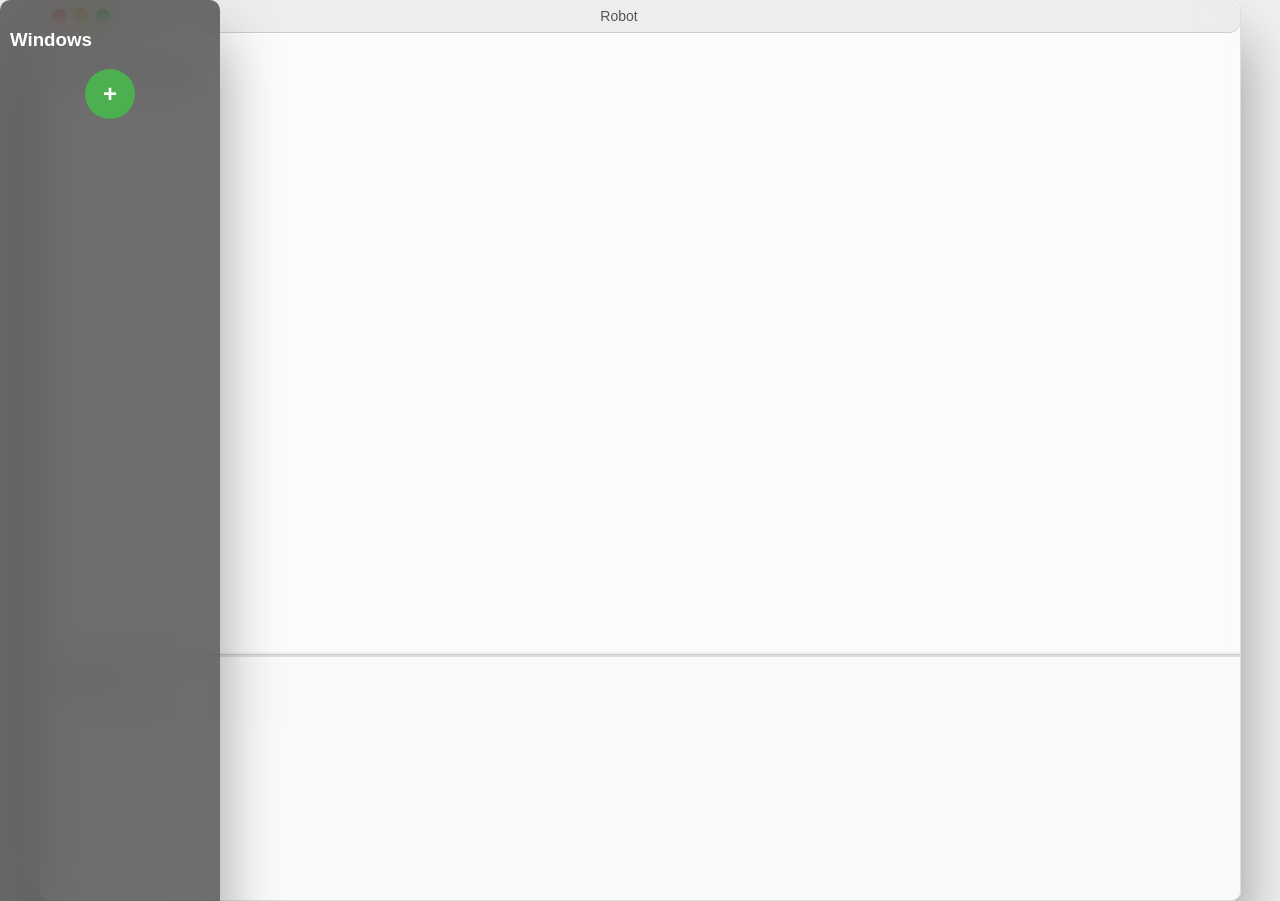
==== commit 1a991da3: "Remove old files and add new folder content" ====
--- a/index.html
+++ b/index.html
@@ -1,158 +1,46 @@
-<!DOCTYPE html><html lang="zh-CN" data-theme="light"><head><meta charset="UTF-8"><meta http-equiv="X-UA-Compatible" content="IE=edge"><meta name="viewport" content="width=device-width, initial-scale=1.0, maximum-scale=1.0, user-scalable=no"><title>Mtttth - 用最贵的器材，拍最烂的片</title><meta name="author" content="Mtttth"><meta name="copyright" content="Mtttth"><meta name="format-detection" content="telephone=no"><meta name="theme-color" content="#ffffff"><meta name="description" content="硕大的肌肉，激情的拍摄">
-<meta property="og:type" content="website">
-<meta property="og:title" content="Mtttth">
-<meta property="og:url" content="https://mtttth.github.io/index.html">
-<meta property="og:site_name" content="Mtttth">
-<meta property="og:description" content="硕大的肌肉，激情的拍摄">
-<meta property="og:locale" content="zh_CN">
-<meta property="og:image" content="https://i.loli.net/2021/02/24/5O1day2nriDzjSu.png">
-<meta property="article:author" content="Mtttth">
-<meta property="article:tag" content="摄影">
-<meta name="twitter:card" content="summary">
-<meta name="twitter:image" content="https://i.loli.net/2021/02/24/5O1day2nriDzjSu.png"><link rel="shortcut icon" href="/img/favicon.png"><link rel="canonical" href="https://mtttth.github.io/"><link rel="preconnect" href="//cdn.jsdelivr.net"/><link rel="preconnect" href="//busuanzi.ibruce.info"/><link rel="stylesheet" href="/css/index.css"><link rel="stylesheet" href="https://cdn.jsdelivr.net/npm/@fortawesome/fontawesome-free/css/all.min.css" media="print" onload="this.media='all'"><link rel="stylesheet" href="https://cdn.jsdelivr.net/npm/@fancyapps/ui/dist/fancybox.min.css" media="print" onload="this.media='all'"><script>const GLOBAL_CONFIG = { 
-  root: '/',
-  algolia: undefined,
-  localSearch: undefined,
-  translate: undefined,
-  noticeOutdate: undefined,
-  highlight: {"plugin":"highlighjs","highlightCopy":true,"highlightLang":true,"highlightHeightLimit":false},
-  copy: {
-    success: '复制成功',
-    error: '复制错误',
-    noSupport: '浏览器不支持'
-  },
-  relativeDate: {
-    homepage: false,
-    post: false
-  },
-  runtime: '',
-  date_suffix: {
-    just: '刚刚',
-    min: '分钟前',
-    hour: '小时前',
-    day: '天前',
-    month: '个月前'
-  },
-  copyright: undefined,
-  lightbox: 'fancybox',
-  Snackbar: undefined,
-  source: {
-    justifiedGallery: {
-      js: 'https://cdn.jsdelivr.net/npm/flickr-justified-gallery/dist/fjGallery.min.js',
-      css: 'https://cdn.jsdelivr.net/npm/flickr-justified-gallery/dist/fjGallery.min.css'
-    }
-  },
-  isPhotoFigcaption: false,
-  islazyload: false,
-  isAnchor: false
-}</script><script id="config-diff">var GLOBAL_CONFIG_SITE = {
-  title: 'Mtttth',
-  isPost: false,
-  isHome: true,
-  isHighlightShrink: false,
-  isToc: false,
-  postUpdate: '2022-12-14 04:55:19'
-}</script><noscript><style type="text/css">
-  #nav {
-    opacity: 1
-  }
-  .justified-gallery img {
-    opacity: 1
-  }
+<!DOCTYPE html>
+<html lang="en">
+<head>
+    <meta charset="UTF-8">
+    <meta name="viewport" content="width=device-width, initial-scale=1.0">
+    <title>Design Your Chat Robots</title>
+    <link rel="stylesheet" href="css/style.css">
+    <script src="js/script.js" defer></script>
+</head>
+<body>
+    <!-- 一个默认窗口 -->
+    <div class="window" id="window1">
+        <div class="title-bar">
+            <div class="buttons">
+                <span class="button red"></span>
+                <span class="button yellow"></span>
+                <span class="button green"></span>
+            </div>
+            <div class="title">Robot</div>
+        </div>
+        <div class="content">
+            <p>Enter Some Things</p>
+        </div>
+        <div class="resize-handle bottom-right"></div>
+        <div class="resize-handle bottom-left"></div>
+        <div class="resize-handle top-right"></div>
+        <div class="resize-handle top-left"></div>
+        <div class="resize-handle top"></div>
+        <div class="resize-handle bottom"></div>
+        <div class="resize-handle left"></div>
+        <div class="resize-handle right"></div>
+        <div class="input-box">
+            <textarea id="chat-input" placeholder="请输入消息..."></textarea>
+            <div class="resize-handle input"></div>
+        </div>
+    </div>
 
-  #recent-posts time,
-  #post-meta time {
-    display: inline !important
-  }
-</style></noscript><script>(win=>{
-    win.saveToLocal = {
-      set: function setWithExpiry(key, value, ttl) {
-        if (ttl === 0) return
-        const now = new Date()
-        const expiryDay = ttl * 86400000
-        const item = {
-          value: value,
-          expiry: now.getTime() + expiryDay,
-        }
-        localStorage.setItem(key, JSON.stringify(item))
-      },
-
-      get: function getWithExpiry(key) {
-        const itemStr = localStorage.getItem(key)
-
-        if (!itemStr) {
-          return undefined
-        }
-        const item = JSON.parse(itemStr)
-        const now = new Date()
-
-        if (now.getTime() > item.expiry) {
-          localStorage.removeItem(key)
-          return undefined
-        }
-        return item.value
-      }
-    }
-  
-    win.getScript = url => new Promise((resolve, reject) => {
-      const script = document.createElement('script')
-      script.src = url
-      script.async = true
-      script.onerror = reject
-      script.onload = script.onreadystatechange = function() {
-        const loadState = this.readyState
-        if (loadState && loadState !== 'loaded' && loadState !== 'complete') return
-        script.onload = script.onreadystatechange = null
-        resolve()
-      }
-      document.head.appendChild(script)
-    })
-  
-      win.activateDarkMode = function () {
-        document.documentElement.setAttribute('data-theme', 'dark')
-        if (document.querySelector('meta[name="theme-color"]') !== null) {
-          document.querySelector('meta[name="theme-color"]').setAttribute('content', '#0d0d0d')
-        }
-      }
-      win.activateLightMode = function () {
-        document.documentElement.setAttribute('data-theme', 'light')
-        if (document.querySelector('meta[name="theme-color"]') !== null) {
-          document.querySelector('meta[name="theme-color"]').setAttribute('content', '#ffffff')
-        }
-      }
-      const t = saveToLocal.get('theme')
-    
-          if (t === 'dark') activateDarkMode()
-          else if (t === 'light') activateLightMode()
-        
-      const asideStatus = saveToLocal.get('aside-status')
-      if (asideStatus !== undefined) {
-        if (asideStatus === 'hide') {
-          document.documentElement.classList.add('hide-aside')
-        } else {
-          document.documentElement.classList.remove('hide-aside')
-        }
-      }
-    
-    const detectApple = () => {
-      if(/iPad|iPhone|iPod|Macintosh/.test(navigator.userAgent)){
-        document.documentElement.classList.add('apple')
-      }
-    }
-    detectApple()
-    })(window)</script><meta name="generator" content="Hexo 6.3.0"></head><body><div id="sidebar"><div id="menu-mask"></div><div id="sidebar-menus"><div class="avatar-img is-center"><img src="https://i.loli.net/2021/02/24/5O1day2nriDzjSu.png" onerror="onerror=null;src='/img/friend_404.gif'" alt="avatar"/></div><div class="sidebar-site-data site-data is-center"><a href="/archives/"><div class="headline">文章</div><div class="length-num">3</div></a><a href="/tags/"><div class="headline">标签</div><div class="length-num">0</div></a><a href="/categories/"><div class="headline">分类</div><div class="length-num">0</div></a></div><hr/></div></div><div class="page" id="body-wrap"><header class="full_page" id="page-header"><nav id="nav"><span id="blog_name"><a id="site-name" href="/">Mtttth</a></span><div id="menus"><div id="toggle-menu"><a class="site-page"><i class="fas fa-bars fa-fw"></i></a></div></div></nav><div id="site-info"><h1 id="site-title">Mtttth</h1></div><div id="scroll-down"><i class="fas fa-angle-down scroll-down-effects"></i></div></header><main class="layout" id="content-inner"><div class="recent-posts" id="recent-posts"><div class="recent-post-item"><div class="post_cover left"><a href="/2022/12/14/Photograph/" title="Photograph"><img class="post_bg" src="[data-uri]" onerror="this.onerror=null;this.src='/img/404.jpg'" alt="Photograph"></a></div><div class="recent-post-info"><a class="article-title" href="/2022/12/14/Photograph/" title="Photograph">Photograph</a><div class="article-meta-wrap"><span class="post-meta-date"><i class="far fa-calendar-alt"></i><span class="article-meta-label">发表于</span><time datetime="2022-12-13T20:48:53.000Z" title="发表于 2022-12-14 04:48:53">2022-12-14</time></span></div><div class="content">What a beautiful day.Let’s shoot a bird.
-</div></div></div><div class="recent-post-item"><div class="post_cover right"><a href="/2022/12/14/test/" title="test"><img class="post_bg" src="[data-uri]" onerror="this.onerror=null;this.src='/img/404.jpg'" alt="test"></a></div><div class="recent-post-info"><a class="article-title" href="/2022/12/14/test/" title="test">test</a><div class="article-meta-wrap"><span class="post-meta-date"><i class="far fa-calendar-alt"></i><span class="article-meta-label">发表于</span><time datetime="2022-12-13T18:48:05.000Z" title="发表于 2022-12-14 02:48:05">2022-12-14</time></span></div><div class="content">so ,will you abundon
-</div></div></div><div class="recent-post-item"><div class="post_cover left"><a href="/2022/11/01/hello-world/" title="Hello World"><img class="post_bg" src="[data-uri]" onerror="this.onerror=null;this.src='/img/404.jpg'" alt="Hello World"></a></div><div class="recent-post-info"><a class="article-title" href="/2022/11/01/hello-world/" title="Hello World">Hello World</a><div class="article-meta-wrap"><span class="post-meta-date"><i class="far fa-calendar-alt"></i><span class="article-meta-label">发表于</span><time datetime="2022-11-01T14:57:26.126Z" title="发表于 2022-11-01 22:57:26">2022-11-01</time></span></div><div class="content">Welcome to Hexo! This is your very first post. Check documentation for more info. If you get any problems when using Hexo, you can find the answer in troubleshooting or you can ask me on GitHub.
-Quick StartCreate a new post1$ hexo new &quot;My New Post&quot;
-
-More info: Writing
-Run server1$ hexo server
-
-More info: Server
-Generate static files1$ hexo generate
-
-More info: Generating
-Deploy to remote sites1$ hexo deploy
-
-More info: Deployment
-</div></div></div><nav id="pagination"><div class="pagination"><span class="page-number current">1</span></div></nav></div><div class="aside-content" id="aside-content"><div class="card-widget card-info"><div class="is-center"><div class="avatar-img"><img src="https://i.loli.net/2021/02/24/5O1day2nriDzjSu.png" onerror="this.onerror=null;this.src='/img/friend_404.gif'" alt="avatar"/></div><div class="author-info__name">Mtttth</div><div class="author-info__description">硕大的肌肉，激情的拍摄</div></div><div class="card-info-data site-data is-center"><a href="/archives/"><div class="headline">文章</div><div class="length-num">3</div></a><a href="/tags/"><div class="headline">标签</div><div class="length-num">0</div></a><a href="/categories/"><div class="headline">分类</div><div class="length-num">0</div></a></div><a id="card-info-btn" target="_blank" rel="noopener" href="https://github.com/xxxxxx"><i class="fab fa-github"></i><span>Follow Me</span></a></div><div class="card-widget card-announcement"><div class="item-headline"><i class="fas fa-bullhorn fa-shake"></i><span>公告</span></div><div class="announcement_content">This is my Blog</div></div><div class="sticky_layout"><div class="card-widget card-recent-post"><div class="item-headline"><i class="fas fa-history"></i><span>最新文章</span></div><div class="aside-list"><div class="aside-list-item"><a class="thumbnail" href="/2022/12/14/Photograph/" title="Photograph"><img src="[data-uri]" onerror="this.onerror=null;this.src='/img/404.jpg'" alt="Photograph"/></a><div class="content"><a class="title" href="/2022/12/14/Photograph/" title="Photograph">Photograph</a><time datetime="2022-12-13T20:48:53.000Z" title="发表于 2022-12-14 04:48:53">2022-12-14</time></div></div><div class="aside-list-item"><a class="thumbnail" href="/2022/12/14/test/" title="test"><img src="[data-uri]" onerror="this.onerror=null;this.src='/img/404.jpg'" alt="test"/></a><div class="content"><a class="title" href="/2022/12/14/test/" title="test">test</a><time datetime="2022-12-13T18:48:05.000Z" title="发表于 2022-12-14 02:48:05">2022-12-14</time></div></div><div class="aside-list-item"><a class="thumbnail" href="/2022/11/01/hello-world/" title="Hello World"><img src="[data-uri]" onerror="this.onerror=null;this.src='/img/404.jpg'" alt="Hello World"/></a><div class="content"><a class="title" href="/2022/11/01/hello-world/" title="Hello World">Hello World</a><time datetime="2022-11-01T14:57:26.126Z" title="发表于 2022-11-01 22:57:26">2022-11-01</time></div></div></div></div><div class="card-widget card-archives"><div class="item-headline"><i class="fas fa-archive"></i><span>归档</span></div><ul class="card-archive-list"><li class="card-archive-list-item"><a class="card-archive-list-link" href="/archives/2022/12/"><span class="card-archive-list-date">十二月 2022</span><span class="card-archive-list-count">2</span></a></li><li class="card-archive-list-item"><a class="card-archive-list-link" href="/archives/2022/11/"><span class="card-archive-list-date">十一月 2022</span><span class="card-archive-list-count">1</span></a></li></ul></div><div class="card-widget card-webinfo"><div class="item-headline"><i class="fas fa-chart-line"></i><span>网站资讯</span></div><div class="webinfo"><div class="webinfo-item"><div class="item-name">文章数目 :</div><div class="item-count">3</div></div><div class="webinfo-item"><div class="item-name">本站访客数 :</div><div class="item-count" id="busuanzi_value_site_uv"><i class="fa-solid fa-spinner fa-spin"></i></div></div><div class="webinfo-item"><div class="item-name">本站总访问量 :</div><div class="item-count" id="busuanzi_value_site_pv"><i class="fa-solid fa-spinner fa-spin"></i></div></div><div class="webinfo-item"><div class="item-name">最后更新时间 :</div><div class="item-count" id="last-push-date" data-lastPushDate="2022-12-13T20:55:19.126Z"><i class="fa-solid fa-spinner fa-spin"></i></div></div></div></div></div></div></main><footer id="footer"><div id="footer-wrap"><div class="copyright">&copy;2020 - 2022 By Mtttth</div><div class="framework-info"><span>框架 </span><a target="_blank" rel="noopener" href="https://hexo.io">Hexo</a><span class="footer-separator">|</span><span>主题 </span><a target="_blank" rel="noopener" href="https://github.com/jerryc127/hexo-theme-butterfly">Butterfly</a></div></div></footer></div><div id="rightside"><div id="rightside-config-hide"><button id="darkmode" type="button" title="浅色和深色模式转换"><i class="fas fa-adjust"></i></button><button id="hide-aside-btn" type="button" title="单栏和双栏切换"><i class="fas fa-arrows-alt-h"></i></button></div><div id="rightside-config-show"><button id="rightside_config" type="button" title="设置"><i class="fas fa-cog fa-spin"></i></button><button id="go-up" type="button" title="回到顶部"><i class="fas fa-arrow-up"></i></button></div></div><div><script src="/js/utils.js"></script><script src="/js/main.js"></script><script src="https://cdn.jsdelivr.net/npm/@fancyapps/ui/dist/fancybox.umd.min.js"></script><div class="js-pjax"></div><script async data-pjax src="//busuanzi.ibruce.info/busuanzi/2.3/busuanzi.pure.mini.js"></script></div></body></html>+    <!-- 左侧面板 -->
+    <div class="sidebar" id="sidebar">
+        <h3>Windows</h3>
+        <!-- + 按钮 -->
+        <div class="add-window-button">+</div>
+        <div class="window-tabs" id="window-tabs"></div>
+    </div>
+</body>
+</html>
--- a/css/style.css
+++ b/css/style.css
@@ -0,0 +1,315 @@
+body {
+    margin: 0;
+    padding: 0;
+    display: flex;
+    justify-content: center;
+    align-items: center;
+    height: 100vh;
+    background-color: #f0f0f0;
+    font-family: Arial, sans-serif;
+}
+
+.window {
+    position: absolute;
+    width: 1200px;
+    height: 900px;
+    overflow: hidden;
+    box-shadow: 0 40px 60px rgba(0, 0, 0, 0.38);
+    backdrop-filter: blur(20px);
+    background-color: rgba(255, 255, 255, 0.7);
+    border-radius: 10px;
+    border: 1px solid #ddd;
+    z-index: 1;
+}
+.window.active {
+    z-index: 9999; /* 激活的窗口置顶 */
+    box-shadow: 0 50px 70px rgba(0, 0, 0, 0.5); /* 提升感 */
+}
+
+.title-bar {
+    display: flex;
+    align-items: center;
+    justify-content: space-between;
+    padding: 0 12px;
+    height: 32px;
+    border-bottom: 1px solid #ccc;
+    backdrop-filter: blur(20px);
+    background-color: rgba(230, 230, 230, 0.7);
+    border-radius: 10px;
+}
+
+.buttons {
+    display: flex;
+    gap: 8px;
+}
+
+.button {
+    position: relative;
+    width: 12px;
+    height: 12px;
+    border-radius: 50%;
+    display: inline-block;
+    border: 1px solid rgba(0, 0, 0, 0.2);
+    cursor: pointer;
+}
+
+.button::after {
+    content: '';
+    position: absolute;
+    top: -10px; /* 向外扩展点击区域 */
+    left: -10px;
+    width: 32px; /* 点击区域宽度 */
+    height: 32px; /* 点击区域高度 */
+    background: transparent; /* 背景透明，不影响外观 */
+    border-radius: 50%;
+    z-index: -1; /* 保持在下层，不遮挡其他内容 */
+}
+
+
+.button.red {
+    background-color: #ff5f57;
+}
+
+.button.yellow {
+    background-color: #ffbd2e;
+}
+
+.button.green {
+    background-color: #28c840;
+}
+
+.title {
+    font-size: 14px;
+    color: #555;
+    text-align: center;
+    flex: 1;
+    user-select: none;
+    margin-left: -100px;
+}
+
+.content {
+    padding: 16px;
+    color: #333;
+}
+
+.resize-handle {
+    position: absolute;
+    background-color: transparent;
+    z-index: 10;
+}
+
+/* 角手柄 */
+.resize-handle.top-left,
+.resize-handle.bottom-right {
+    width: 16px;
+    height: 16px;
+    cursor: nwse-resize;
+}
+
+
+.resize-handle.top-right,
+.resize-handle.bottom-left{
+    width: 16px;
+    height: 16px;
+    cursor: nesw-resize;
+}
+
+/* 边手柄 */
+.resize-handle.top,
+.resize-handle.bottom {
+    height: 8px;
+    width: 100%;
+    cursor: ns-resize;
+}
+
+.resize-handle.left,
+.resize-handle.right {
+    width: 8px;
+    height: 100%;
+    cursor: ew-resize;
+}
+
+/* 定位 */
+.resize-handle.top {
+    top: 0;
+    left: 0;
+    right: 0;
+}
+
+.resize-handle.bottom {
+    bottom: 0;
+    left: 0;
+    right: 0;
+}
+
+.resize-handle.left {
+    top: 0;
+    bottom: 0;
+    left: 0;
+}
+
+.resize-handle.right {
+    top: 0;
+    bottom: 0;
+    right: 0;
+}
+
+.resize-handle.top-left {
+    top: 0;
+    left: 0;
+}
+
+.resize-handle.top-right {
+    top: 0;
+    right: 0;
+}
+
+.resize-handle.bottom-left {
+    bottom: 0;
+    left: 0;
+}
+
+.resize-handle.bottom-right {
+    bottom: 0;
+    right: 0;
+}
+ 
+.input-box {
+    position: absolute;
+    bottom: 0;
+    left: 0;
+    width: 100%;
+    height: 25vh; /* 高度为窗口的1/4 */
+    padding: 10px;
+    background-color: rgba(249, 249, 249, 0.8); /* 设置背景为80%不透明 */
+    border-top: 1px solid #ccc;
+    display: flex;
+    flex-direction: column; /* 使用列布局，将内容垂直排列 */
+    align-items: flex-start; /* 将内容对齐到左边 */
+    justify-content: flex-start; /* 内容从顶部开始排列 */
+    box-shadow: 0 4px 6px rgba(0, 0, 0, 0.608);
+}
+
+#chat-input {
+    width: 100%; /* 占据输入框宽度 */
+    padding: 8px;
+    font-size: 14px;
+    line-height: 1.5;
+    resize: vertical; /* 允许垂直调整 */
+    min-height: 32px;
+    max-height: 150px; /* 设置最大高度 */
+    border: none;
+    outline: none;
+    box-shadow: none;
+    background-color: rgba(249, 249, 249, 0.8); /* 设置输入框背景为80%不透明 */
+}
+
+
+.resize-handle.input {
+    width: 100%;
+    height: 1.5px;
+    cursor: ns-resize;
+    background-color: #ddd;
+    position: absolute;
+    top: 0;
+}
+
+.sidebar {
+    position: fixed;
+    top: 0;
+    left: 0;
+    width: 200px;
+    height: 100%;
+    backdrop-filter: blur(20px);
+    background-color: rgba(51, 51, 51, 0.7);
+    border-radius: 10px;
+    color: white;
+    padding: 10px;
+    z-index: 1000;
+    box-shadow: 0 40px 60px rgba(0, 0, 0, 0.38);
+}
+
+
+.window-tabs {
+    margin-top: 20px;
+}
+
+.window-tab {
+    padding: 10px;
+    background-color: #444;
+    margin-bottom: 10px;
+    cursor: pointer;
+    color: white;
+    text-align: center;
+}
+
+.window-tab:hover {
+    background-color: #555;
+}
+
+/* 窗口缩小时的动画 */
+@keyframes minimizeAnimation {
+    0% {
+        transform: scale(1);  /* 初始大小 */
+        opacity: 1;  /* 初始透明度 */
+    }
+    100% {
+        transform: scale(0.1);  /* 最小化时缩小 */
+        opacity: 0;  /* 最小化时透明 */
+    }
+}
+
+/* 恢复窗口时的动画 */
+@keyframes restoreAnimation {
+    0% {
+        transform: scale(0.1);  /* 从很小的大小开始 */
+        opacity: 0;  /* 初始透明度为0 */
+    }
+    100% {
+        transform: scale(1);  /* 恢复到正常大小 */
+        opacity: 1;  /* 完全显示 */
+    }
+}
+
+/* 应用缩放和透明度动画 */
+.window.minimized {
+    animation: minimizeAnimation 0.5s forwards;
+}
+
+.window.restored {
+    animation: restoreAnimation 0.5s forwards;
+}
+
+.window.maximized {
+    position: fixed;
+    z-index: 9999;
+    transition: all 0.3s ease;
+}
+
+.window.closing {
+    animation: minimizeAnimation 0.5s forwards;
+}
+
+.window.normal {
+    transition: all 0.5s ease;
+}
+
+.add-window-button {
+    display: flex;
+    justify-content: center;
+    align-items: center;
+    width: 50px;
+    height: 50px;
+    margin: 10px auto;
+    background-color: #4caf50;
+    color: white;
+    font-size: 24px;
+    font-weight: bold;
+    border-radius: 50%;
+    cursor: pointer;
+    transition: background-color 0.3s ease;
+}
+
+.add-window-button:hover {
+    background-color: #45a049;
+}
